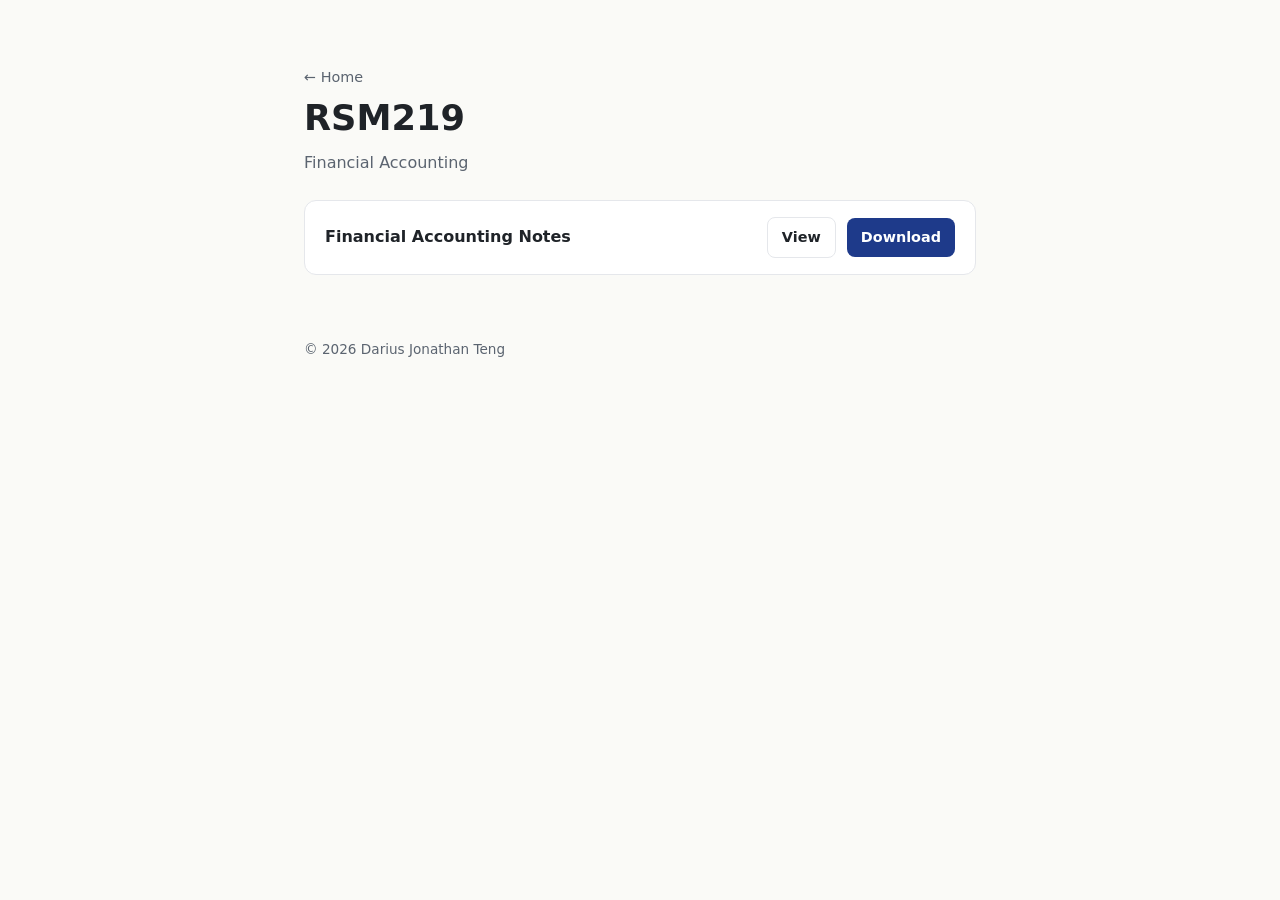
==== RSM219/index.html @ 47ee0f44 "Add files via upload" ====
<!DOCTYPE html>
<html lang="en">
<head>
  <meta charset="UTF-8">
  <meta name="viewport" content="width=device-width, initial-scale=1.0">
  <title>RSM219 · Darius Teng</title>
  <link rel="stylesheet" href="../style.css">
</head>
<body>
  <main>
    <a class="back" href="../">← Home</a>
    <h1>RSM219</h1>
    <p class="sub">Financial Accounting</p>

    <div class="file">
      <span class="title">Financial Accounting Notes</span>
      <span>
        <a class="btn ghost" href="rsm219-notes.pdf" target="_blank">View</a>
        <a class="btn primary" href="rsm219-notes.pdf" download>Download</a>
      </span>
    </div>
    <!-- To add another PDF, copy the <div class="file"> block above -->

    <footer>© 2026 Darius Jonathan Teng</footer>
  </main>
</body>
</html>
---- style.css ----
:root {
  --bg: #fafaf7;
  --text: #1f2328;
  --muted: #5b6470;
  --accent: #1e3a8a;
  --card: #ffffff;
  --border: #e5e7eb;
}
* { box-sizing: border-box; }
body {
  margin: 0;
  font-family: system-ui, -apple-system, "Segoe UI", Roboto, sans-serif;
  background: var(--bg);
  color: var(--text);
  line-height: 1.6;
}
main { max-width: 720px; margin: 0 auto; padding: 64px 24px; }
h1 { font-size: 2.2rem; margin: 0 0 4px; }
.sub { color: var(--muted); margin: 0 0 24px; }
h2 {
  margin-top: 48px; font-size: 0.95rem; text-transform: uppercase;
  letter-spacing: 0.08em; color: var(--muted);
}
.courses {
  display: grid; gap: 16px;
  grid-template-columns: repeat(auto-fill, minmax(200px, 1fr));
}
.course {
  display: block; padding: 20px; background: var(--card);
  border: 1px solid var(--border); border-radius: 12px;
  text-decoration: none; color: inherit; transition: 0.15s;
}
.course:hover { border-color: var(--accent); transform: translateY(-2px); }
.course .code { font-weight: 700; color: var(--accent); font-size: 1.1rem; }
.course .name { color: var(--muted); font-size: 0.95rem; }
.file {
  display: flex; justify-content: space-between; align-items: center;
  flex-wrap: wrap; gap: 12px; padding: 16px 20px; margin-bottom: 12px;
  background: var(--card); border: 1px solid var(--border); border-radius: 12px;
}
.file .title { font-weight: 600; }
.btn {
  display: inline-block; padding: 8px 14px; border-radius: 8px;
  text-decoration: none; font-size: 0.9rem; font-weight: 600;
}
.btn.primary { background: var(--accent); color: #fff; }
.btn.ghost { border: 1px solid var(--border); color: var(--text); margin-right: 6px; }
.back { color: var(--muted); text-decoration: none; font-size: 0.9rem; }
footer { margin-top: 64px; color: var(--muted); font-size: 0.85rem; }
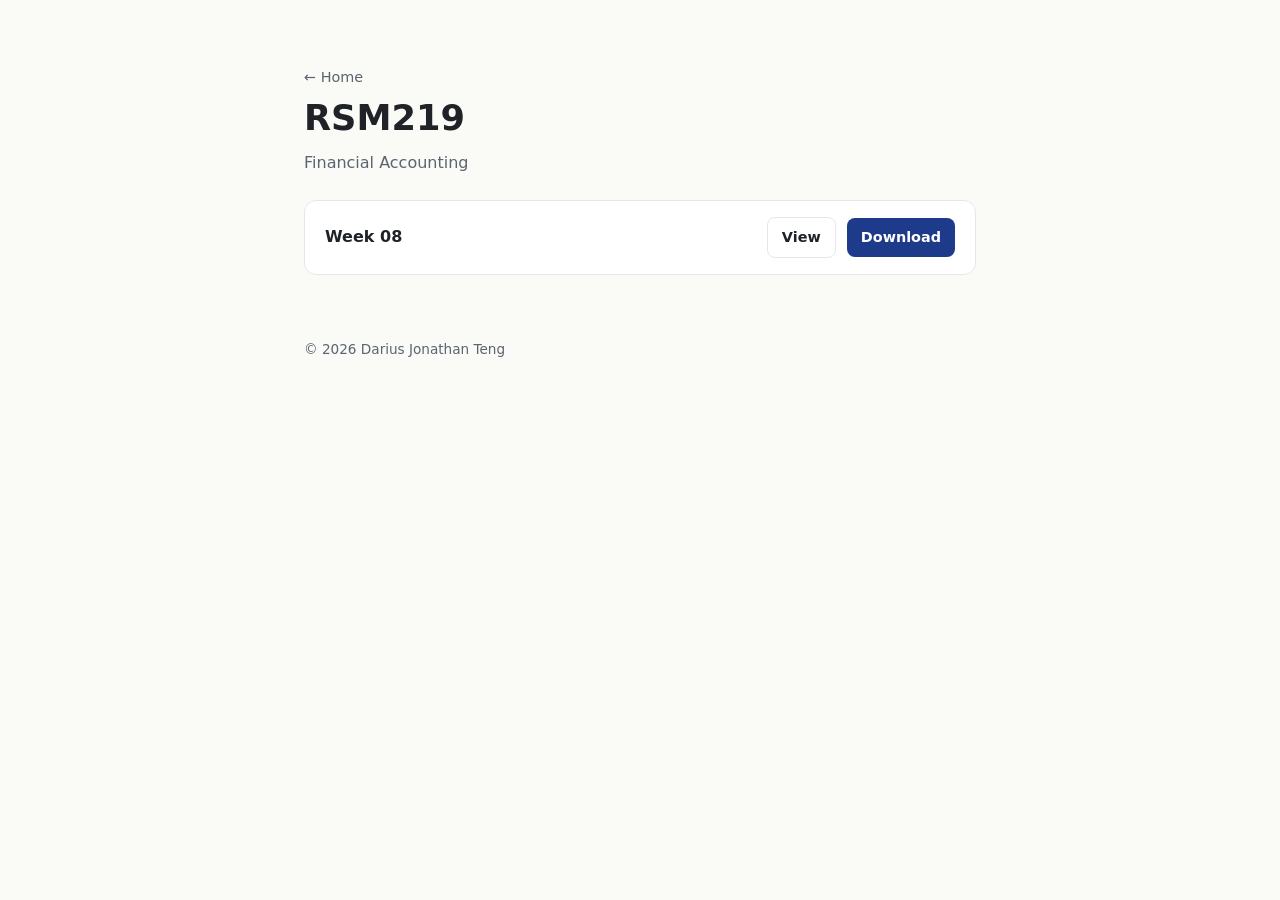
==== commit a86d9057: "Update Week 08 file section in index.html" ====
--- a/RSM219/index.html
+++ b/RSM219/index.html
@@ -13,10 +13,10 @@
     <p class="sub">Financial Accounting</p>
 
     <div class="file">
-      <span class="title">Financial Accounting Notes</span>
+      <span class="title">Week 08</span>
       <span>
-        <a class="btn ghost" href="rsm219-notes.pdf" target="_blank">View</a>
-        <a class="btn primary" href="rsm219-notes.pdf" download>Download</a>
+        <a class="btn ghost" href="RSM219_Week 08_Tutorial" target="_blank">View</a>
+        <a class="btn primary" href="RSM219_Week 08_Tutorial" download>Download</a>
       </span>
     </div>
     <!-- To add another PDF, copy the <div class="file"> block above -->
@@ -24,4 +24,4 @@
     <footer>© 2026 Darius Jonathan Teng</footer>
   </main>
 </body>
-</html>+</html>
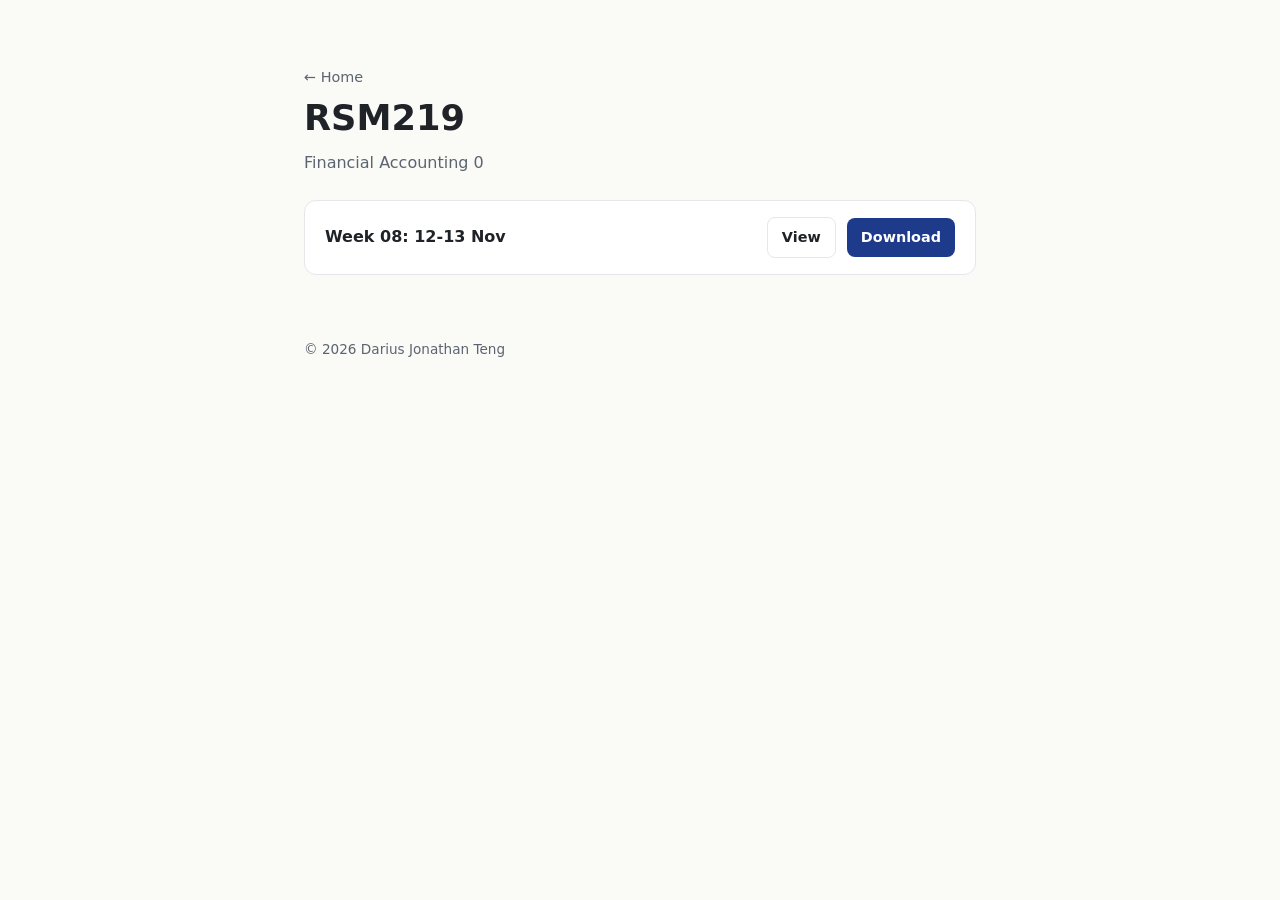
==== commit 2caa764d: "Update Week 08 details in index.html" ====
--- a/RSM219/index.html
+++ b/RSM219/index.html
@@ -10,13 +10,13 @@
   <main>
     <a class="back" href="../">← Home</a>
     <h1>RSM219</h1>
-    <p class="sub">Financial Accounting</p>
+    <p class="sub">Financial Accounting 0</p>
 
     <div class="file">
-      <span class="title">Week 08</span>
+      <span class="title">Week 08: 12-13 Nov</span>
       <span>
-        <a class="btn ghost" href="RSM219_Week 08_Tutorial" target="_blank">View</a>
-        <a class="btn primary" href="RSM219_Week 08_Tutorial" download>Download</a>
+        <a class="btn ghost" href="RSM219_w08_Tutorial.pdf" target="_blank">View</a>
+        <a class="btn primary" href="RSM219_w08_Tutorial.pdf" download>Download</a>
       </span>
     </div>
     <!-- To add another PDF, copy the <div class="file"> block above -->
